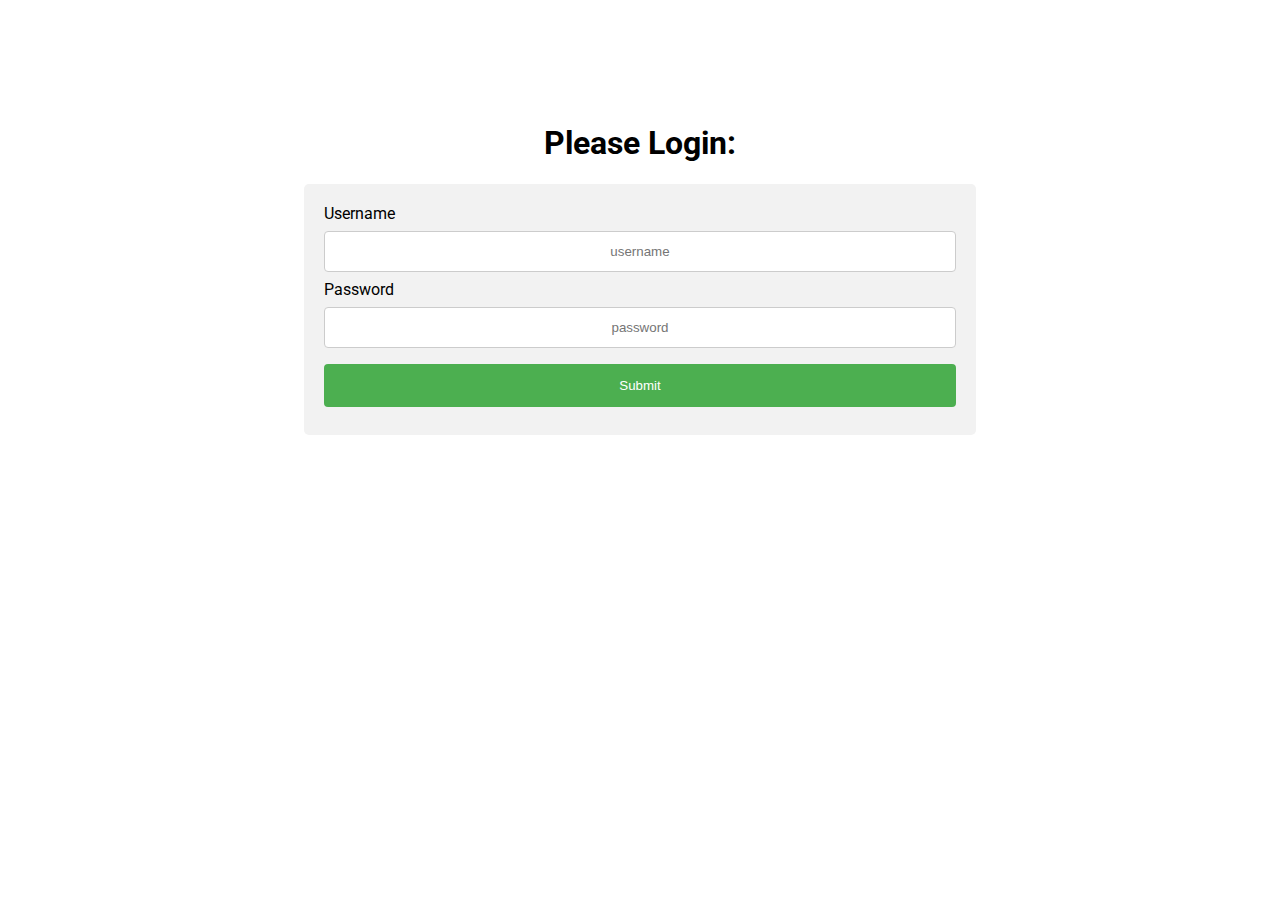
==== index.html @ b0499f3d "stuff" ====
<!DOCTYPE html>
<html lang="en">
<head>
    <meta charset="UTF-8">
    <meta http-equiv="X-UA-Compatible" content="IE=edge">
    <meta name="viewport" content="width=device-width, initial-scale=1.0">
    <title>Full Stack Assignment</title>


    <link rel="stylesheet" href="https://fonts.googleapis.com/css?family=Roboto">
    

</head>

<style> 
    body {font-family: "Roboto", sans-serif;}

    input[type=text], select {
        text-align: center;
        width: 100%;
        padding: 12px 20px;
        margin: 8px 0;
        display: inline-block;
        border: 1px solid #ccc;
        border-radius: 4px;
        box-sizing: border-box;
    }

    input[type=submit] {
        width: 100%;
        background-color: #4CAF50;
        color: white;
        padding: 14px 20px;
        margin: 8px 0;
        border: none;
        border-radius: 4px;
        cursor: pointer;
    }

    input[type=submit]:hover {
        background-color: #45a049;
    }

    div {
        margin-left: auto;
        margin-right: auto;
        width: 50%;
        border-radius: 5px;
        background-color: #f2f2f2;
        padding: 20px;
    }

    h1 {
        text-align: center;

    }
 </style>




<body>
    <br><br><br><br><br>

<h1>Please Login:</h1>

<div>
    <form name="login">
      <label for="username">Username</label>
      <input type="text" id="username" name="username" placeholder="username">
      <br>
  
      <label for="password">Password</label>
      <input type="text" id="password" name="password" placeholder="password">
    
      <input type="submit" value="Submit" onClick="checkEmpty()">
    </form>

    <script>
        function checkEmpty() {
            var usr = document.forms["login"]["username"].value;
            var pwd = document.forms["login"]["password"].value;
            if (usr == "" || pwd == "") {
                alert("Invalid username/password!")
            }
            else {
                localStorage.setItem("username", usr);
                localStorage.setItem("password", pwd);
                window.location.href="page.html";
            }

        }
    </script>

  </div>


</body>




</html>
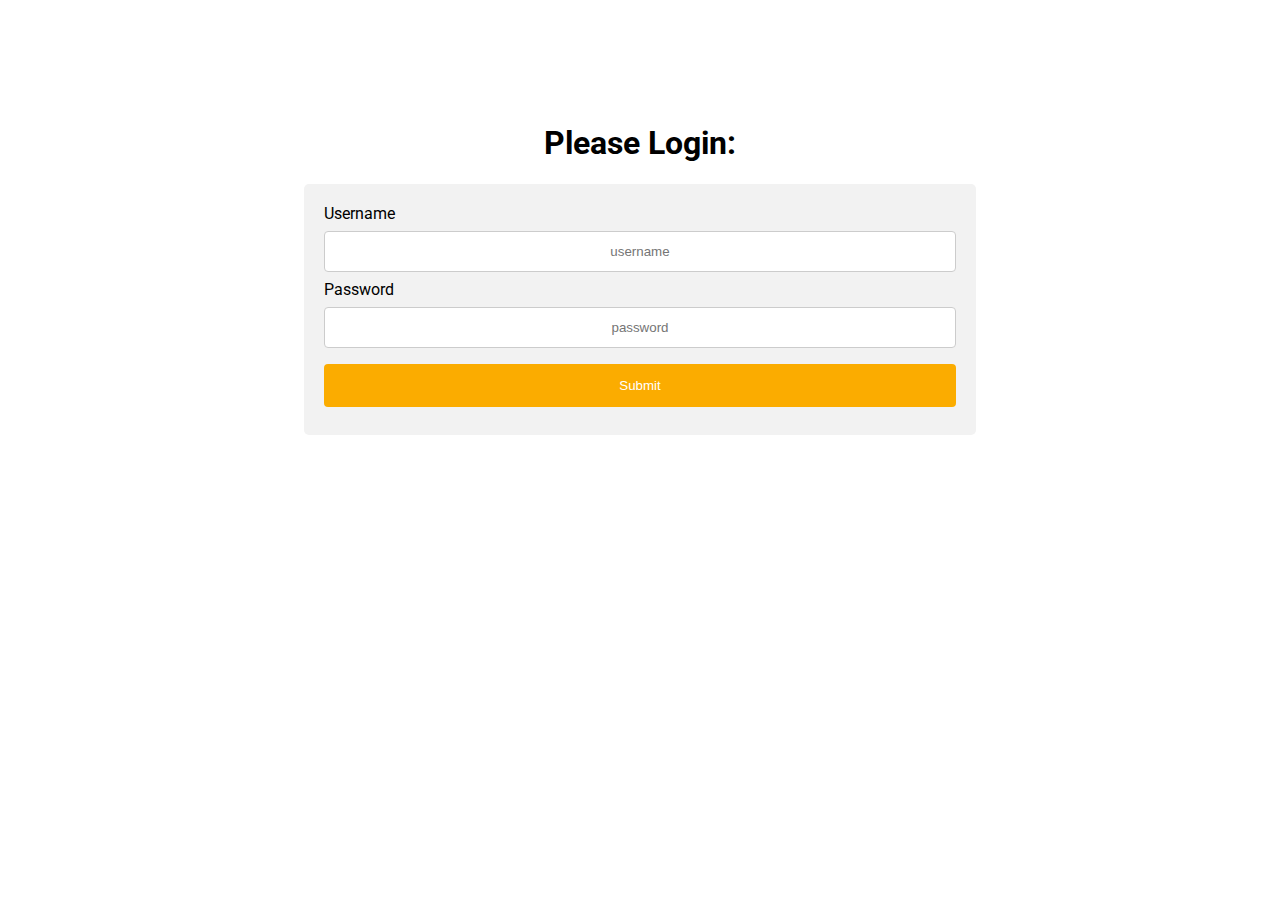
==== commit c0e5dade: "works!" ====
--- a/index.html
+++ b/index.html
@@ -26,9 +26,9 @@
         box-sizing: border-box;
     }
 
-    input[type=submit] {
+    input[type=button] {
         width: 100%;
-        background-color: #4CAF50;
+        background-color: #fbac00;
         color: white;
         padding: 14px 20px;
         margin: 8px 0;
@@ -38,7 +38,7 @@
     }
 
     input[type=submit]:hover {
-        background-color: #45a049;
+        background-color: #f59f00;
     }
 
     div {
@@ -56,9 +56,6 @@
     }
  </style>
 
-
-
-
 <body>
     <br><br><br><br><br>
 
@@ -73,7 +70,7 @@
       <label for="password">Password</label>
       <input type="text" id="password" name="password" placeholder="password">
     
-      <input type="submit" value="Submit" onClick="checkEmpty()">
+      <input type="button" value="Submit" onClick="checkEmpty()">
     </form>
 
     <script>
@@ -86,18 +83,13 @@
             else {
                 localStorage.setItem("username", usr);
                 localStorage.setItem("password", pwd);
-                window.location.href="page.html";
+
+                localStorage.setItem("username", usr)
+
+                window.location.href = "page.html";
             }
-
         }
     </script>
-
   </div>
-
-
 </body>
-
-
-
-
 </html>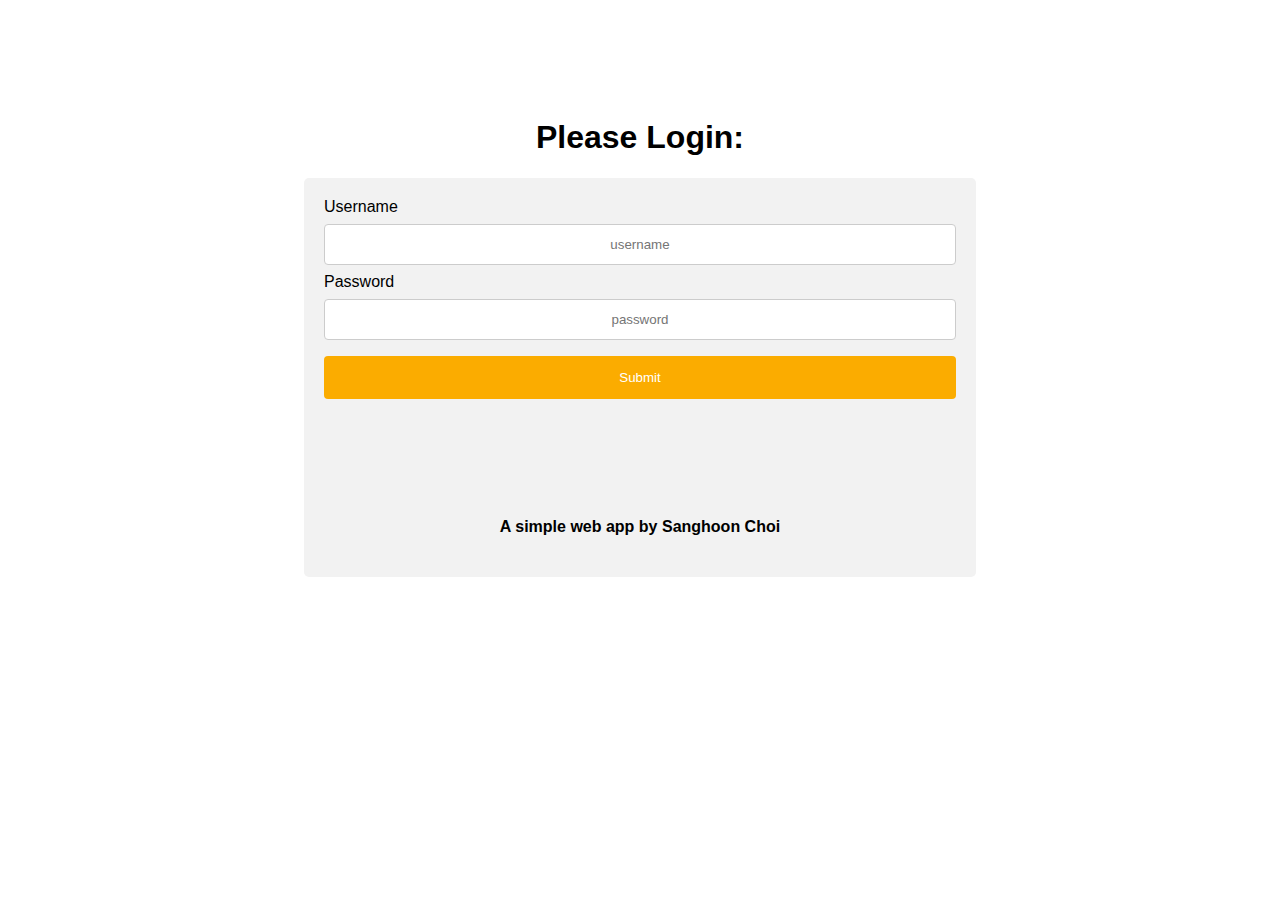
==== commit a3fffa4b: "reorganized things" ====
--- a/index.html
+++ b/index.html
@@ -4,92 +4,38 @@
     <meta charset="UTF-8">
     <meta http-equiv="X-UA-Compatible" content="IE=edge">
     <meta name="viewport" content="width=device-width, initial-scale=1.0">
-    <title>Full Stack Assignment</title>
+    <title>Log in</title>
 
 
-    <link rel="stylesheet" href="https://fonts.googleapis.com/css?family=Roboto">
+    <link rel="stylesheet" type="text/css" href="index_style.css">
+    <link rel="stylesheet"
+          href="https://fonts.googleapis.com/css2?family=Varela+Round&display=swap"> 
+    <script src="code.js"></script> 
     
 
 </head>
 
-<style> 
-    body {font-family: "Roboto", sans-serif;}
-
-    input[type=text], select {
-        text-align: center;
-        width: 100%;
-        padding: 12px 20px;
-        margin: 8px 0;
-        display: inline-block;
-        border: 1px solid #ccc;
-        border-radius: 4px;
-        box-sizing: border-box;
-    }
-
-    input[type=button] {
-        width: 100%;
-        background-color: #fbac00;
-        color: white;
-        padding: 14px 20px;
-        margin: 8px 0;
-        border: none;
-        border-radius: 4px;
-        cursor: pointer;
-    }
-
-    input[type=submit]:hover {
-        background-color: #f59f00;
-    }
-
-    div {
-        margin-left: auto;
-        margin-right: auto;
-        width: 50%;
-        border-radius: 5px;
-        background-color: #f2f2f2;
-        padding: 20px;
-    }
-
-    h1 {
-        text-align: center;
-
-    }
- </style>
 
 <body>
     <br><br><br><br><br>
 
-<h1>Please Login:</h1>
+    <h1>Please Login:</h1>
 
-<div>
-    <form name="login">
-      <label for="username">Username</label>
-      <input type="text" id="username" name="username" placeholder="username">
-      <br>
-  
-      <label for="password">Password</label>
-      <input type="text" id="password" name="password" placeholder="password">
+    <div>
+        <form name="login">
+        <label for="username">Username</label>
+        <input type="text" id="username" name="username" placeholder="username">
+        <br>
     
-      <input type="button" value="Submit" onClick="checkEmpty()">
-    </form>
+        <label for="password">Password</label>
+        <input type="text" id="password" name="password" placeholder="password">
+        
+        <input type="button" value="Submit" onClick="checkEmpty()">
+        </form>
 
-    <script>
-        function checkEmpty() {
-            var usr = document.forms["login"]["username"].value;
-            var pwd = document.forms["login"]["password"].value;
-            if (usr == "" || pwd == "") {
-                alert("Invalid username/password!")
-            }
-            else {
-                localStorage.setItem("username", usr);
-                localStorage.setItem("password", pwd);
+        <br><br><br><br><br>
+        <h4> A simple web app by Sanghoon Choi</h4>
 
-                localStorage.setItem("username", usr)
-
-                window.location.href = "page.html";
-            }
-        }
-    </script>
-  </div>
+    </div>
 </body>
 </html>--- a/index_style.css
+++ b/index_style.css
@@ -0,0 +1,44 @@
+body {
+  font-family: "Valera Round", sans-serif;
+}
+
+input[type="text"],
+select {
+  text-align: center;
+  width: 100%;
+  padding: 12px 20px;
+  margin: 8px 0;
+  display: inline-block;
+  border: 1px solid #ccc;
+  border-radius: 4px;
+  box-sizing: border-box;
+}
+
+input[type="button"] {
+  width: 100%;
+  background-color: #fbac00;
+  color: white;
+  padding: 14px 20px;
+  margin: 8px 0;
+  border: none;
+  border-radius: 4px;
+  cursor: pointer;
+}
+
+input[type="button"]:hover {
+  background-color: #f59f00;
+}
+
+div {
+  margin-left: auto;
+  margin-right: auto;
+  width: 50%;
+  border-radius: 5px;
+  background-color: #f2f2f2;
+  padding: 20px;
+}
+
+h1,
+h4 {
+  text-align: center;
+}
